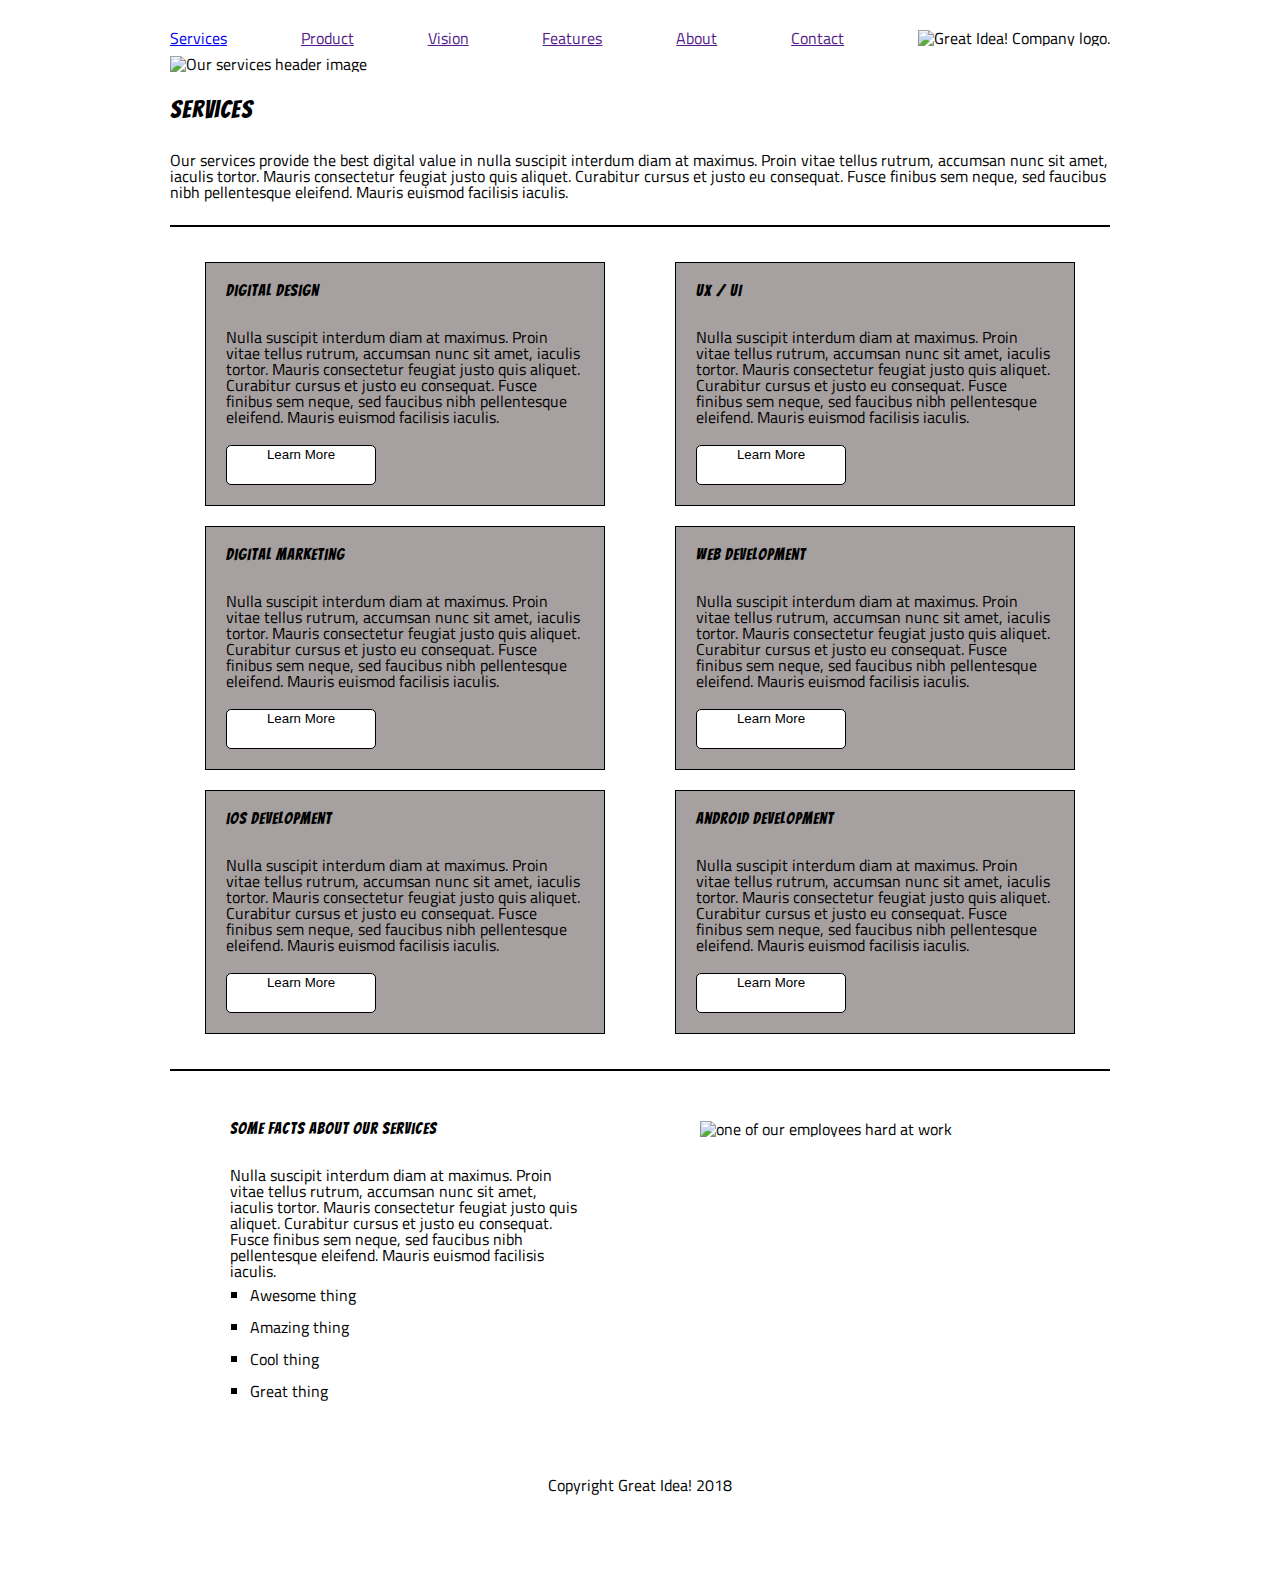
==== great-idea/services.html @ 1b53fd06 "services page and styling added" ====
<!doctype html>

<html lang="en">

<head>
  <meta charset="utf-8">

  <title>Great Idea!</title>

  <link href="https://fonts.googleapis.com/css?family=Bangers|Titillium+Web" rel="stylesheet">
  <link rel="stylesheet" href="css/index.css">
  <link rel="stylesheet" href="css/services.css">

  <!-- [if lt IE 9]>
    <script src="https://cdnjs.cloudflare.com/ajax/libs/html5shiv/3.7.3/html5shiv.js"></script>
  <![endif]-->
</head>

<body>

  <div class="container">

    <div>
      <section class="nav-header">
        <nav class="nav">
          <a class="header" href="services.html">Services</a>
          <a class="header" href="">Product</a>
          <a class="header" href="">Vision</a>
          <a class="header" href="">Features</a>
          <a class="header" href="">About</a>
          <a class="header" href="">Contact</a>
          <img class="logo" src="img/logo.png" alt="Great Idea! Company logo.">
        </nav>
      </section>
    </div>

    <div>
      <img class="services-header-img" src="img/services-header.jpg" alt="Our services header image">
      <h2>Services</h2>
      <p>
        Our services provide the best digital value in nulla suscipit interdum diam at maximus. Proin vitae tellus
        rutrum,
        accumsan nunc sit amet, iaculis tortor. Mauris consectetur feugiat justo quis aliquet. Curabitur cursus et justo
        eu
        consequat. Fusce finibus sem neque, sed faucibus nibh pellentesque eleifend. Mauris euismod facilisis iaculis.
      </p>
    </div>

    <div>
      <hr>
    </div>

    <div class="services-list">
      <div class="box">
        <h3>Digital Design</h3>
        <p> Nulla suscipit interdum diam at maximus. Proin vitae tellus rutrum, accumsan nunc sit amet, iaculis tortor.
          Mauris
          consectetur feugiat justo quis aliquet. Curabitur cursus et justo eu consequat. Fusce finibus sem neque, sed
          faucibus
          nibh pellentesque
          eleifend. Mauris euismod facilisis iaculis.</p>
        <button class="link">Learn More</button>
      </div>
      <div class="box">
        <h3>UX / UI</h3>
        <p>Nulla suscipit interdum diam at maximus. Proin vitae tellus rutrum, accumsan nunc sit amet, iaculis tortor.
          Mauris
          consectetur feugiat justo quis aliquet. Curabitur cursus et justo eu consequat. Fusce finibus sem neque, sed
          faucibus
          nibh pellentesque
          eleifend. Mauris euismod facilisis iaculis.</p>
        <button class="link">Learn More</button>
      </div>
      <div class="box">
        <h3>Digital Marketing</h3>
        <p> Nulla suscipit interdum diam at maximus. Proin vitae tellus rutrum, accumsan nunc sit amet, iaculis tortor.
          Mauris
          consectetur feugiat justo quis aliquet. Curabitur cursus et justo eu consequat. Fusce finibus sem neque, sed
          faucibus
          nibh pellentesque
          eleifend. Mauris euismod facilisis iaculis.</p>
        <button class="link">Learn More</button>
      </div>
      <div class="box">
        <h3>Web Development</h3>
        <p>Nulla suscipit interdum diam at maximus. Proin vitae tellus rutrum, accumsan nunc sit amet, iaculis tortor.
          Mauris
          consectetur feugiat justo quis aliquet. Curabitur cursus et justo eu consequat. Fusce finibus sem neque, sed
          faucibus
          nibh pellentesque
          eleifend. Mauris euismod facilisis iaculis.</p>
        <button class="link">Learn More</button>
      </div>
      <div class="box">
        <h3>iOS Development</h3>
        <p>
          Nulla suscipit interdum diam at maximus. Proin vitae tellus rutrum, accumsan nunc sit amet, iaculis tortor.
          Mauris
          consectetur feugiat justo quis aliquet. Curabitur cursus et justo eu consequat. Fusce finibus sem neque, sed
          faucibus
          nibh pellentesque
          eleifend. Mauris euismod facilisis iaculis.
        </p>
        <button class="link">Learn More</link>
      </div>
      <div class="box">
        <h3>Android Development</h3>
        <p>
          Nulla suscipit interdum diam at maximus. Proin vitae tellus rutrum, accumsan nunc sit amet, iaculis tortor.
          Mauris
          consectetur feugiat justo quis aliquet. Curabitur cursus et justo eu consequat. Fusce finibus sem neque, sed
          faucibus
          nibh pellentesque
          eleifend. Mauris euismod facilisis iaculis.
        </p>
        <button class="link">Learn More</button>
      </div>
    </div>

    <div>
      <hr>
    </div>

    <div class="services-facts">
      <div class="facts">
        <h3>Some Facts About Our Services</h3>
        <p>Nulla suscipit interdum diam at maximus. Proin vitae tellus rutrum, accumsan nunc sit amet, iaculis tortor.
          Mauris
          consectetur feugiat justo quis aliquet. Curabitur cursus et justo eu consequat. Fusce finibus sem neque, sed
          faucibus
          nibh pellentesque
          eleifend. Mauris euismod facilisis iaculis.</p>
        <ul>
          <li>Awesome thing</li>
          <li>Amazing thing</li>
          <li>Cool thing</li>
          <li>Great thing</li>
        </ul>
      </div>
      <div class="facts img-services">
        <img class="services-info-img" src="img/services-info.png" alt="one of our employees hard at work">
      </div>
    </div>

    <div>
      <section class="footer">
        <p>Copyright Great Idea! 2018</p>
      </section>
    </div>

  </div>

</body>

</html>
---- great-idea/css/index.css ----
/* http://meyerweb.com/eric/tools/css/reset/ 
   v2.0 | 20110126
   License: none (public domain)
*/

html, body, div, span, applet, object, iframe,
h1, h2, h3, h4, h5, h6, p, blockquote, pre,
a, abbr, acronym, address, big, cite, code,
del, dfn, em, img, ins, kbd, q, s, samp,
small, strike, strong, sub, sup, tt, var,
b, u, i, center,
dl, dt, dd, ol, ul, li,
fieldset, form, label, legend,
table, caption, tbody, tfoot, thead, tr, th, td,
article, aside, canvas, details, embed, 
figure, figcaption, footer, header, hgroup, 
menu, nav, output, ruby, section, summary,
time, mark, audio, video {
	margin: 0;
	padding: 0;
	border: 0;
	font-size: 100%;
	font: inherit;
	vertical-align: baseline;
}
/* HTML5 display-role reset for older browsers */
article, aside, details, figcaption, figure, 
footer, header, hgroup, menu, nav, section {
	display: block;
}
body {
	line-height: 1;
}
ol, ul {
	list-style: none;
}
blockquote, q {
	quotes: none;
}
blockquote:before, blockquote:after,
q:before, q:after {
	content: '';
	content: none;
}
table {
	border-collapse: collapse;
	border-spacing: 0;
}

/* Set every element's box-sizing to border-box */
* {
    box-sizing: border-box;
}

html, body {
    height: 100%;
    font-family: 'Titillium Web', sans-serif;
}

h1, h2, h3, h4, h5 {
    font-family: 'Bangers', cursive;
    letter-spacing: 1px;
    margin-bottom: 15px;
}

/* Copy and paste your work from yesterday here and start to refactor into flexbox */
.container {
	padding: 30px;
	margin: auto;
	max-width: 1000px;
	padding-bottom: 100px;
	display: flex;
	flex-direction: column;
}

.nav {
	display: flex;
	flex-direction: row;
	flex-wrap: wrap;
	justify-content: space-between;
	align-items: center;
}

.info {
	display: flex;
	justify-content: space-between;
	align-items: center;
	margin-top: 30px;
}

.inno-xs {
	margin: auto;
	display: flex;
	flex-direction: column;
	justify-content: center;
	align-items: center;
}

.extra-features {
	display: flex;
	flex-direction: row;
	justify-content: space-between;
	padding-bottom: 25px;
}

.middle-img {
	width: 940px;
	padding-bottom: 25px;
}

.about-us {
	display: flex;
	flex-direction: row;
	justify-content: space-around;
}

.footer {
	text-align: center;
	padding-top: 30px;
}

div>section>div>h1 {
	font-size: 4em;
	text-align: center;
}



button {
	border: 1px solid black;
	background-color: white;
	width: 150px;
	height: 40px;
	display: flex;
	justify-content: center;
}

hr {
	border: 1px solid black;
	margin-top: 25px;
	margin-bottom: 25px;
}

div p {
	/* border: 1px solid green; */
	padding-top: 15px;
}


/*

.header {
	display: inline-block;
	width: 110px;
	height: 10px;
	padding: 30px;
	margin: auto;
}

.innovation {
	display: inline-block;
	width: 475px;
	height: 400px;
	vertical-align: bottom;
	margin: auto;
}



/* section div h1 {
	color: red;
	margin: auto;
	/* height: 500px; 
} */

/* .info-extra { */
	/* border: 2px solid black; */
	/* display: inline-block;
	width: 475px;
	padding: 25px;
	margin: auto;
	text-align: justify;
} */

/* .middle-img {
	margin: auto;
	width: 940px;
	display: block;
} */

/* .more-info {
	/* border: 2px solid black; */
	/* width: 315px;
	padding: 25px;
	margin: auto;
	display: inline-block;
	text-align: justify;
}  */ 

/* nav {
	background-color: rgb(141, 78, 78);
	position: fixed;
	top: 10px;
	/* bottom: 100; */
	/* width: 940px;
	margin-bottom: 5px;
	z-index: 1;
} */ 

/* section.contact h3 {
	/* border: 1px solid red; */
	/* padding-top: 25px; */
/* } */ 

/* span {
	padding-top: 30px;
} */

/* a {
	text-decoration: none;
	color: white;
} */

 

/* .footer {
	text-align: center;
} */

/* button {
	background: white;
	width: 100px;
} */

/* div.innovation h1 {
	font-size: 50px;
} */
---- great-idea/css/services.css ----
.services-list {
  display: flex;
  flex-direction: row;
  flex-wrap: wrap;
  justify-content: space-around;
  /* flex-flow: wrap; */
}

.box {
  width: 400px;
  /* margin: auto; */
  padding: 5px;
  margin: 10px;
  border: 1px solid black;
  background-color: rgb(167, 160, 160);
  padding: 20px;
}

.link {
  border: 1px solid black;
  width: 150px;
  background-color: white;
  border-radius: 5px;
  margin-top: 20px;
}

.services-facts {
  /* border: 1px solid red; */
  display: flex;
  flex-direction: row;
  justify-content: space-around;
  flex-wrap: wrap;
  align-content: space-around;
}

.services-header-img {
  padding-top: 10px;
  width: 900px;
}

.facts {
  width: 400px;
  /* border: 1px solid green; */
  padding: 25px;
}

li {
  list-style-type: square;
}

ul {
  padding-left: 20px;
  line-height: 2em;
}

h2 {
  font-size: 25px;
  padding-top: 25px;
}

hr {
  border: 1px solid black;
}
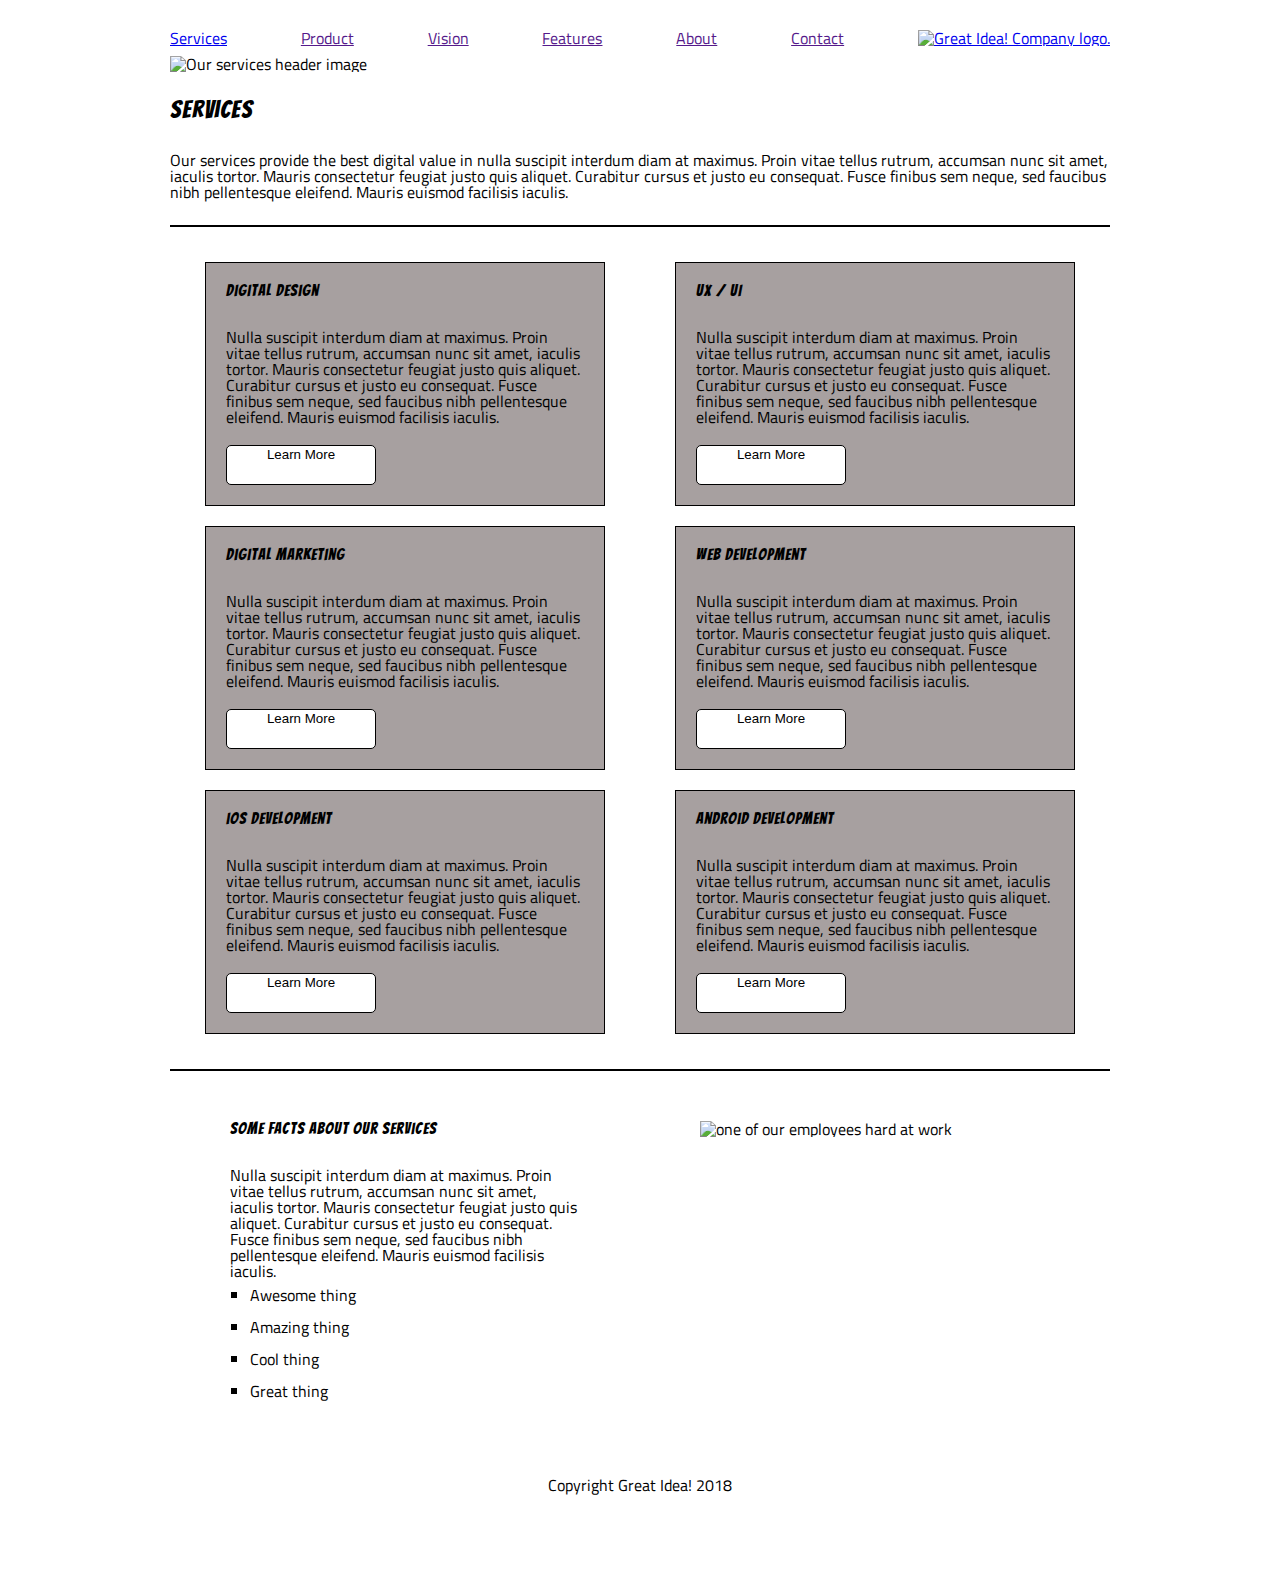
==== commit b6f2a293: "edited services.html" ====
--- a/great-idea/services.html
+++ b/great-idea/services.html
@@ -5,7 +5,7 @@
 <head>
   <meta charset="utf-8">
 
-  <title>Great Idea!</title>
+  <title>Great Idea! - Services</title>
 
   <link href="https://fonts.googleapis.com/css?family=Bangers|Titillium+Web" rel="stylesheet">
   <link rel="stylesheet" href="css/index.css">
@@ -29,7 +29,8 @@
           <a class="header" href="">Features</a>
           <a class="header" href="">About</a>
           <a class="header" href="">Contact</a>
-          <img class="logo" src="img/logo.png" alt="Great Idea! Company logo.">
+          <a href="index.html"><img class="logo" src="img/logo.png" alt="Great Idea! Company logo."></a>
+
         </nav>
       </section>
     </div>
